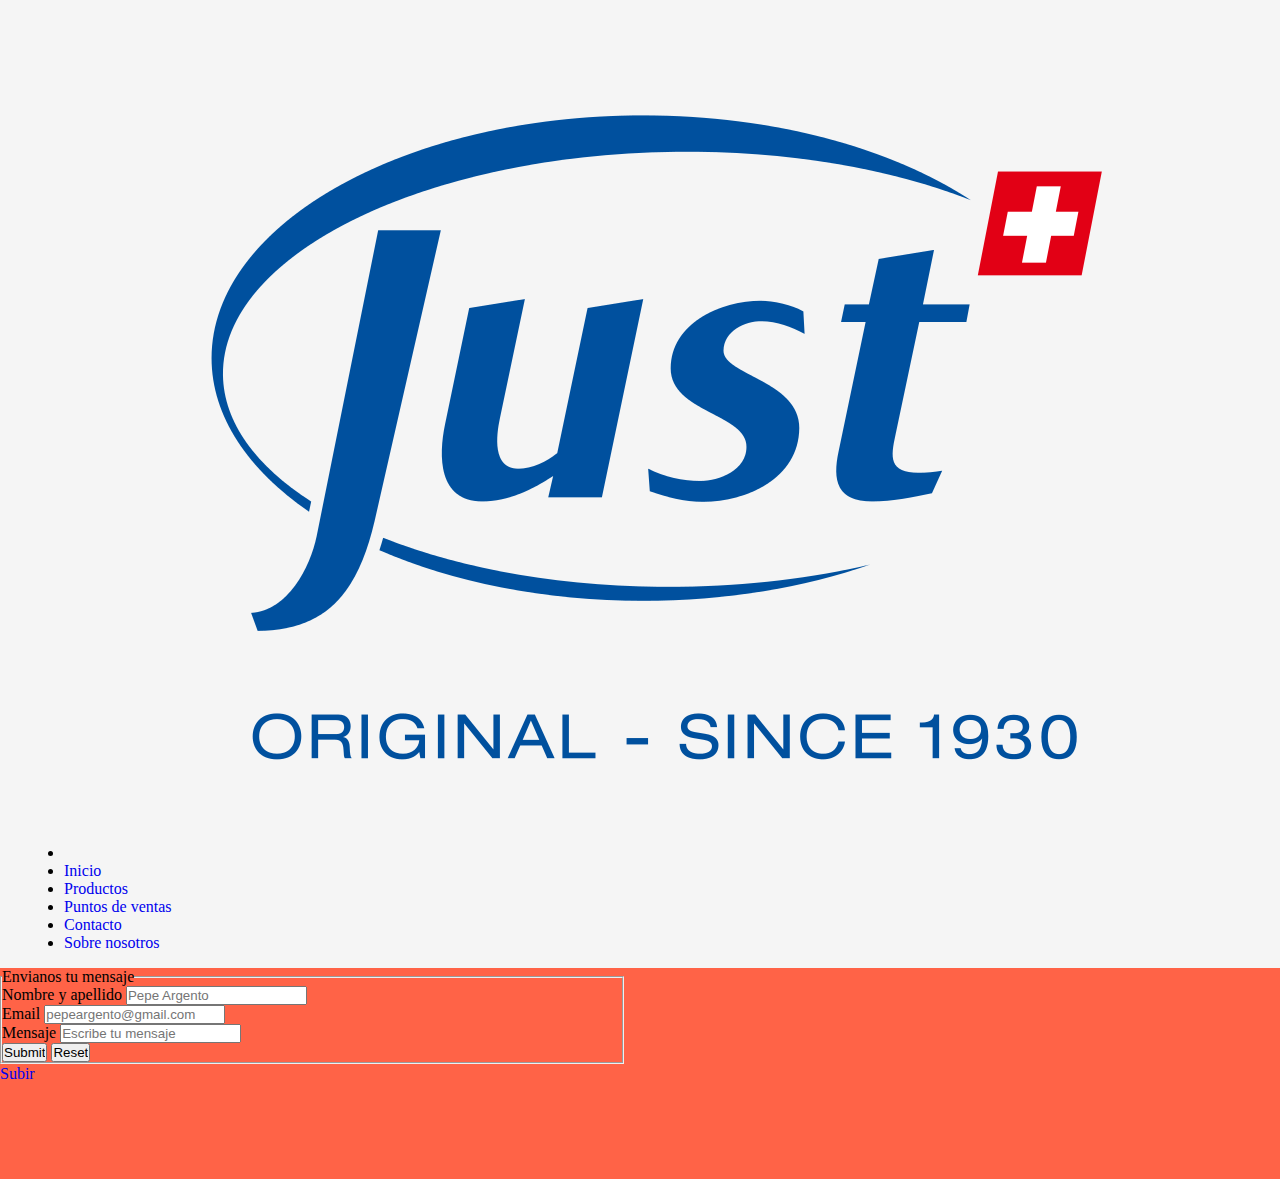
==== pages/contacto.html @ 13c25db6 "Subida incial del proyecto" ====
<!DOCTYPE html>
<html lang="en">
<head>
    <meta charset="UTF-8">
    <meta http-equiv="X-UA-Compatible" content="IE=edge">
    <meta name="viewport" content="width=device-width, initial-scale=1.0">
    <!-- link a mi css -->
    <link rel="stylesheet" href="../css/style.css">
    <title>Contacto</title>
</head>
<body>
    
    <header id="parteSuperior">            
        <nav class="menu">
            <ul>
                <li>
                    <img src="../img/logo2.png" alt="Logo de Just">                    
                </li>
                <li>
                    <a href="../index.html">Inicio</a>
                </li>
                <li>
                    <a href="./productos.html">Productos</a>
                </li>
                <li>
                    <a href="./puntosVentas.html">Puntos de ventas </a>
                </li>
                <li>
                    <a href="./contacto.html">Contacto</a>
                </li>
                <li>
                    <a href="./sobreNosotros.html">Sobre nosotros</a>    
                </li>
            </ul>
        </nav>        
    </header>

    <main>
        
        <form>
            <fieldset>
                <legend>Envianos tu mensaje</legend>
                
                <div>
                    <label for="">Nombre y apellido</label>
                    <input type="text" placeholder="Pepe Argento">
                </div>
                
                <div>
                    <label for="">Email</label>
                    <input type="email" placeholder="pepeargento@gmail.com">
                </div>
                
                <div>
                    <label for="">Mensaje</label>
                    <input type="text" placeholder="Escribe tu mensaje">
                </div>
                
                <div>
                    <input type="submit">
                    <input type="reset">
                </div>

            </fieldset>
        </form>              
        
        <div>
            <!-- <img src="" alt="imagen"> -->
        </div>
        
        <a href="#parteSuperior">Subir</a>

    </main>

    <footer></footer>
    
</body>
</html>
---- css/style.css ----
* {
  margin: 0;
  padding: 0;
  box-sizing: border-box;
}

/* estilos generales */

a:link {
  text-decoration: none;
}

a:visited {
  text-decoration: none;
}

/* estilos cabecera */
header {
  background-color: whitesmoke;
  display: flex;
  flex-flow: row wrap;
  justify-content: space-between;
  align-items: center;  
  padding: 1rem 4rem;
}

header .divImagenLogo {
  width: 100px;
}

header .divImagenLogo img{
  width: 100%;
  object-fit: cover;
}

header .divRedes a img {
  width: 20px;
  height: 20px;
}

header .divRedes a .imagenInstagram {
  margin-right: 0.2rem;
}

header .navegacion ul {
  display: flex;
  flex-flow: row wrap;
  gap: 0.5rem;
}


header .navegacion ul li {
  list-style: none;
  padding: 0.3rem;
  /* margin: 10px; */
  background-color: rgb(46, 85, 165);
  color: whitesmoke;
}

header .navegacion ul li a {
  text-transform: uppercase;
  font-size: large;
  color: whitesmoke;
}

/* estilo menu actual */
header .navegacion ul .itemActual{
  background-color: whitesmoke;
}

header .navegacion ul .itemActual a{
  color: rgb(46, 85, 165);
  padding: 0.2rem;
  /* margin: 10px; */
  border: 0.15rem dashed;
}

/* estilos main */
main{
    display:grid;
    grid-template-rows:   1fr 0.2fr 1fr;
    grid-template-columns: repeat(2,1fr);
    align-items: center;
    column-gap: 2rem;
    grid-template-areas: 
    "banner banner"
    "titulo titulo"
    "imagenProducto textoProducto";
}

main .imagenBanner{
  grid-area: banner;
  object-fit:cover;
  width: 100%;
  height: 80%;
  align-self: start; 
}

main .tituloProducto{
  grid-area: titulo;
  justify-self: center;
  font-size: 2rem;
}

main .imagenProducto{
 grid-area: imagenProducto; 
 justify-self: end;
 width: 80%;
}

main .textoProducto{
  grid-area: textoProducto;
  text-align: left;
  padding-right: 12.5rem;
  font-size: 1rem;
 }

 /* estilos mobile */

 @media screen and (min-width:600px){
  
  body{
    background-color: tomato;
  }

}
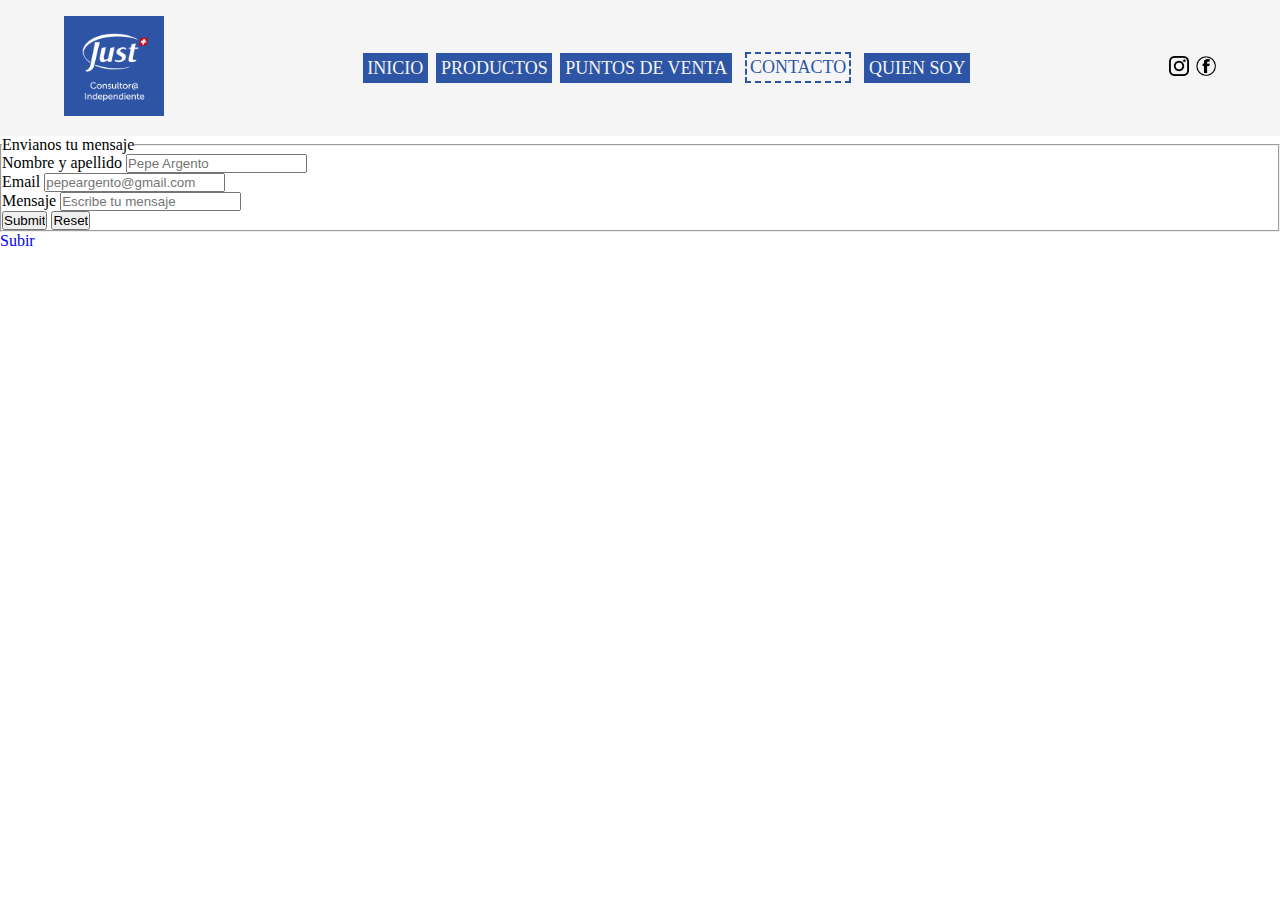
==== commit cc5830d7: "Agrego el headear a todos los html" ====
--- a/pages/contacto.html
+++ b/pages/contacto.html
@@ -10,29 +10,49 @@
 </head>
 <body>
     
-    <header id="parteSuperior">            
-        <nav class="menu">
+    <header>
+
+        <!-- imagen logo -->
+        <div class="divImagenLogo">
+            <img src="../img/logo.png" alt="Logo de justByPame">
+        </div>
+
+        <!-- navegacion -->
+        <nav class="contenedor navegacion">
             <ul>
-                <li>
-                    <img src="../img/logo2.png" alt="Logo de Just">                    
-                </li>
                 <li>
                     <a href="../index.html">Inicio</a>
                 </li>
+
                 <li>
-                    <a href="./productos.html">Productos</a>
+                    <a href="../productos.html">Productos</a>
                 </li>
+
                 <li>
-                    <a href="./puntosVentas.html">Puntos de ventas </a>
+                    <a href="./puntosVentas.html">Puntos de venta</a>
                 </li>
-                <li>
+                <li class="itemActual">
                     <a href="./contacto.html">Contacto</a>
                 </li>
                 <li>
-                    <a href="./sobreNosotros.html">Sobre nosotros</a>    
+                    <a href="./quienSoy.html">Quien soy</a>
                 </li>
             </ul>
-        </nav>        
+        </nav>
+
+        <!-- redes sociales -->
+        <div class="contenedor divRedes">
+
+            <a target="_blank" href="https://www.instagram.com/just.arg/?hl=es">
+                <img class="imagenInstagram" src="../img/logo_instagram.png" alt="">
+            </a>
+
+            <a target="_blank" href="https://es-la.facebook.com/VMJust/">
+                <img class="imagenFacebook" src="../img/logo_facebook.png" alt="">
+            </a>
+
+        </div>
+
     </header>
 
     <main>
--- a/css/style.css
+++ b/css/style.css
@@ -20,7 +20,7 @@
   display: flex;
   flex-flow: row wrap;
   justify-content: space-between;
-  align-items: center;  
+  align-items: center;
   padding: 1rem 4rem;
 }
 
@@ -28,7 +28,7 @@
   width: 100px;
 }
 
-header .divImagenLogo img{
+header .divImagenLogo img {
   width: 100%;
   object-fit: cover;
 }
@@ -44,10 +44,9 @@
 
 header .navegacion ul {
   display: flex;
-  flex-flow: row wrap;
+  flex-flow: row nowrap;
   gap: 0.5rem;
 }
-
 
 header .navegacion ul li {
   list-style: none;
@@ -55,6 +54,7 @@
   /* margin: 10px; */
   background-color: rgb(46, 85, 165);
   color: whitesmoke;
+  text-align: center;
 }
 
 header .navegacion ul li a {
@@ -64,63 +64,114 @@
 }
 
 /* estilo menu actual */
-header .navegacion ul .itemActual{
+header .navegacion ul .itemActual {
   background-color: whitesmoke;
 }
 
-header .navegacion ul .itemActual a{
+header .navegacion ul .itemActual a {
   color: rgb(46, 85, 165);
   padding: 0.2rem;
   /* margin: 10px; */
   border: 0.15rem dashed;
 }
 
-/* estilos main */
-main{
-    display:grid;
-    grid-template-rows:   1fr 0.2fr 1fr;
-    grid-template-columns: repeat(2,1fr);
-    align-items: center;
-    column-gap: 2rem;
-    grid-template-areas: 
+/* estilos .mainIndex */
+.mainIndex {
+  display: grid;
+  grid-template-rows: 1fr 0.2fr 1fr;
+  grid-template-columns: repeat(2, 1fr);
+  align-items: center;
+  column-gap: 2rem;
+  grid-template-areas:
     "banner banner"
     "titulo titulo"
     "imagenProducto textoProducto";
 }
 
-main .imagenBanner{
+.mainIndex .imagenBanner {
   grid-area: banner;
-  object-fit:cover;
+  object-fit: cover;
   width: 100%;
   height: 80%;
-  align-self: start; 
+  align-self: start;
 }
 
-main .tituloProducto{
+.mainIndex .tituloProducto {
   grid-area: titulo;
   justify-self: center;
   font-size: 2rem;
 }
 
-main .imagenProducto{
- grid-area: imagenProducto; 
- justify-self: end;
- width: 80%;
+.mainIndex .imagenProducto {
+  grid-area: imagenProducto;
+  justify-self: end;
+  width: 80%;
 }
 
-main .textoProducto{
+.mainIndex .textoProducto {
   grid-area: textoProducto;
   text-align: left;
   padding-right: 12.5rem;
   font-size: 1rem;
- }
+}
 
- /* estilos mobile */
+/* estilos tablet */
 
- @media screen and (min-width:600px){
+@media screen and (max-width: 900px) {
   
-  body{
-    background-color: tomato;
+  header{
+    padding: 1rem;
   }
 
-}+  
+  header .navegacion ul {
+    flex-flow: column wrap;
+  }
+
+  header .navegacion ul li a {
+    font-size: 0.9rem;
+  }
+
+  .mainIndex {
+    display: flex;
+    flex-direction: column;
+    gap: 2rem;
+    align-items: center;
+    justify-content: center;
+  }
+
+  .mainIndex .tituloProducto {
+    margin-bottom: 4rem;
+    margin-top: 4rem;
+  }
+
+  .mainIndex .textoProducto{
+    text-align: center;
+    margin-left: 10rem;
+    margin-top: 2rem;
+
+  }
+}
+
+/* estilos celulares */
+
+@media screen and (max-width: 500px) {
+  
+  
+  header .navegacion ul li {
+    padding: 0.2rem;
+    /* margin: 10px; */
+    background-color: rgb(46, 85, 165);
+  }
+  
+  header .navegacion ul li a {
+    font-size: 0.7rem;
+  }
+
+  header .navegacion ul .itemActual a {
+    padding: 0.2rem;
+  }
+
+
+
+}
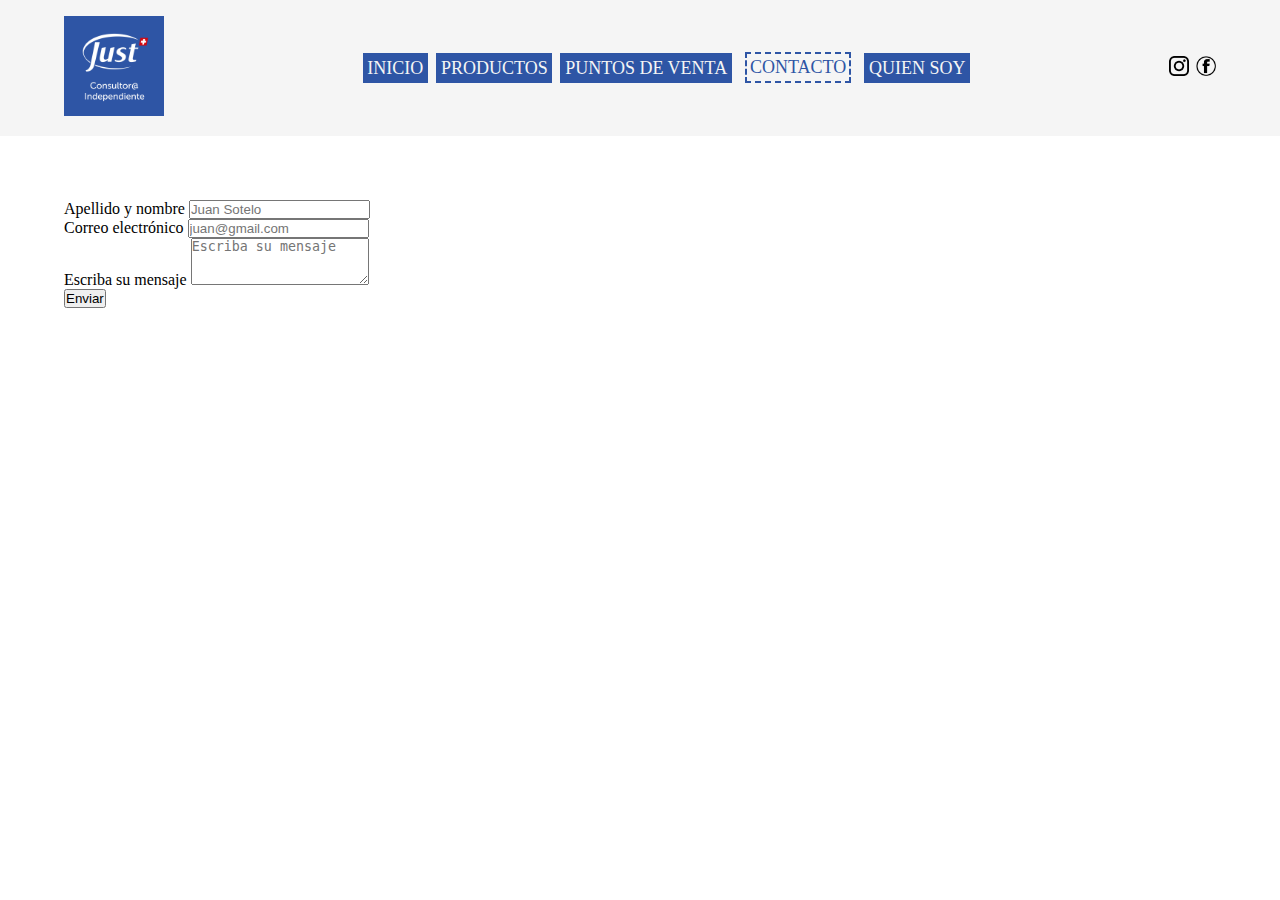
==== commit d1df7f17: "agrego form de bootstrap en contacto" ====
--- a/pages/contacto.html
+++ b/pages/contacto.html
@@ -1,15 +1,20 @@
 <!DOCTYPE html>
 <html lang="en">
+
 <head>
     <meta charset="UTF-8">
     <meta http-equiv="X-UA-Compatible" content="IE=edge">
     <meta name="viewport" content="width=device-width, initial-scale=1.0">
+    <!-- link bootstrap -->
+    <link href="https://cdn.jsdelivr.net/npm/bootstrap@5.3.0-alpha3/dist/css/bootstrap.min.css" rel="stylesheet"
+        integrity="sha384-KK94CHFLLe+nY2dmCWGMq91rCGa5gtU4mk92HdvYe+M/SXH301p5ILy+dN9+nJOZ" crossorigin="anonymous">
     <!-- link a mi css -->
     <link rel="stylesheet" href="../css/style.css">
     <title>Contacto</title>
 </head>
+
 <body>
-    
+
     <header>
 
         <!-- imagen logo -->
@@ -55,44 +60,40 @@
 
     </header>
 
-    <main>
-        
+    <main class="mainContacto">
+
         <form>
-            <fieldset>
-                <legend>Envianos tu mensaje</legend>
-                
-                <div>
-                    <label for="">Nombre y apellido</label>
-                    <input type="text" placeholder="Pepe Argento">
-                </div>
-                
-                <div>
-                    <label for="">Email</label>
-                    <input type="email" placeholder="pepeargento@gmail.com">
-                </div>
-                
-                <div>
-                    <label for="">Mensaje</label>
-                    <input type="text" placeholder="Escribe tu mensaje">
-                </div>
-                
-                <div>
-                    <input type="submit">
-                    <input type="reset">
-                </div>
+            <div class="mb-3">
+                <label for="apellido y nombre" class="form-label">Apellido y nombre</label>
+                <input type="text" class="form-control" placeholder="Juan Sotelo">
+            </div>
 
-            </fieldset>
-        </form>              
-        
+            <div class="mb-3">
+                <label for="Email" class="form-label">Correo electrónico</label>
+                <input type="email" class="form-control" aria-describedby="emailHelp" placeholder="juan@gmail.com">
+            </div>
+
+            <div class="form-group mb-3">
+                <label for="su mensaje">Escriba su mensaje</label>
+                <textarea class="form-control" id="exampleFormControlTextarea1" rows="3" placeholder="Escriba su mensaje"></textarea>
+            </div>
+
+            <button type="submit" class="btn btn-primary">Enviar</button>
+
+        </form>
+
         <div>
             <!-- <img src="" alt="imagen"> -->
         </div>
-        
-        <a href="#parteSuperior">Subir</a>
 
     </main>
 
     <footer></footer>
-    
+
+    <script src="https://cdn.jsdelivr.net/npm/bootstrap@5.3.0-alpha3/dist/js/bootstrap.bundle.min.js"
+        integrity="sha384-ENjdO4Dr2bkBIFxQpeoTz1HIcje39Wm4jDKdf19U8gI4ddQ3GYNS7NTKfAdVQSZe"
+        crossorigin="anonymous"></script>
+
 </body>
+
 </html>--- a/css/style.css
+++ b/css/style.css
@@ -14,7 +14,8 @@
   text-decoration: none;
 }
 
-/* estilos cabecera */
+/* estilos desktop */
+/* estilos cabecera todos los html*/
 header {
   background-color: whitesmoke;
   display: flex;
@@ -75,7 +76,7 @@
   border: 0.15rem dashed;
 }
 
-/* estilos .mainIndex */
+/* estilos index */
 .mainIndex {
   display: grid;
   grid-template-rows: 1fr 0.2fr 1fr;
@@ -115,6 +116,20 @@
   font-size: 1rem;
 }
 
+/* estilos contacto.html*/
+.mainContacto form{
+  width: 30%;
+  margin: 4rem;
+}
+
+.mainContacto form #ejemploMail{
+  margin: 1rem;
+}
+
+.mainContacto form #ejemploApellidoNombre{
+  margin: 1rem;
+}
+
 /* estilos tablet */
 
 @media screen and (max-width: 900px) {
@@ -151,6 +166,12 @@
     margin-top: 2rem;
 
   }
+
+  /* estilos contactos tablet*/
+  .mainContacto form{
+    width: 70%;
+    margin: 4rem;
+  }
 }
 
 /* estilos celulares */
